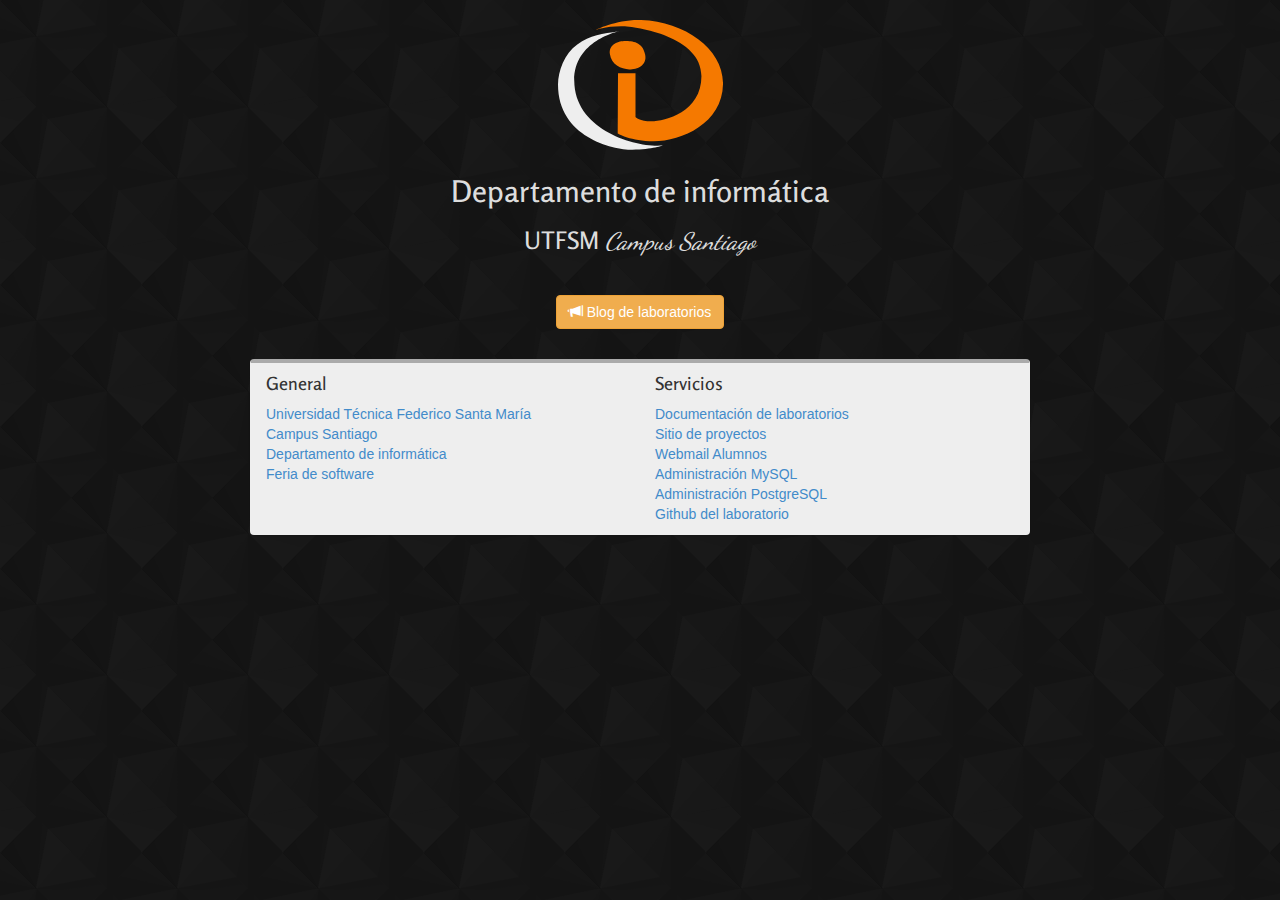
==== index.html @ 8ceef334 "Página inicial." ====
<!DOCTYPE html>
<html lang="en">
  <head>
    <meta charset="utf-8">
    <meta name="viewport" content="width=device-width, initial-scale=1.0">
    <meta name="description" content="Landing para www.inf.santiago.usm.cl">
    <meta name="author" content="Javier Aravena Claramunt">
    <link rel="shortcut icon" href="favicon.ico">

    <title>Departamento de informática de la Universidad Técnica Federico Santa María, Campus Santiago</title>

    <!-- Bootstrap core CSS -->
    <link href="css/bootstrap.min.css" rel="stylesheet">

    <link href="css/page.css" rel="stylesheet">

    <!-- HTML5 shim and Respond.js IE8 support of HTML5 elements and media queries -->
    <!--[if lt IE 9]>
      <script src="js/html5shiv.js"></script>
      <script src="js/respond.min.js"></script>
    <![endif]-->
  </head>

  <body>

    <div class="container">
      <header>
        <div class="row">
          <div class="col-md-2 col-md-offset-5">
            <object type="image/svg+xml" data="img/inf.svg" style="width: 100%">
              <img src="img/inf.png" alt="" class="img-responsive"/>
            </object>
          </div>
        </div>
        <h2>Departamento de informática</h2>
        <h3>UTFSM <em>Campus Santiago</em></h3>
        <div class="row text-center" id="lab-button">
          <div class="col-md-12">
            <a href="#" class="btn btn-warning">
              <span class="glyphicon glyphicon-bullhorn"></span> Blog de laboratorios</a>
          </div>
        </div>
      </header>
      <div class="row">
        <div class="col-md-8 col-md-offset-2 links">
          <div class="row">
            <div class="col-md-6">
              <h4>General</h4>
              <ul class="list-unstyled">
                <li>
                  <a href="http://www.usm.cl">Universidad Técnica Federico Santa María</a>
                </li>
                <li>
                  <a href="http://www.santiago.usm.cl">Campus Santiago</a>
                </li>
                <li>
                  <a href="http://www.inf.utfsm.cl">Departamento de informática</a>
                </li>
                <li>
                  <a href="http://www.feriasoftware.cl">Feria de software</a>
                </li>
              </ul>
            </div>
            <div class="col-md-6">
              <h4>Servicios</h4>
              <ul class="list-unstyled">
                <li>
                  <a href="#">Documentación de laboratorios</a>
                </li>
                <li>
                  <a href="http://code.inf.santiago.usm.cl">Sitio de proyectos</a>
                </li>
                <li>
                  <a href="https://wmalm.inf.utfsm.cl/roundcube/">Webmail Alumnos</a>
                </li>
                <li>
                  <a href="https://myadmin.inf.santiago.usm.cl">Administración MySQL</a>
                </li>
                <li>
                  <a href="https://pgadmin.inf.santiago.usm.cl">Administración PostgreSQL</a>
                </li>
                <li>
                  <a href="https://github.com/utfsmlabs/">Github del laboratorio</a>
                </li>
              </ul>
            </div>
          </div><!-- /.row -->
        </div><!-- /.col -->
      </div><!-- /.row -->
    </div><!-- /.container -->

    <script src="js/jquery.js"></script>
    <script src="js/bootstrap.min.js"></script>
  </body>
</html>
---- css/page.css ----
@import url(http://fonts.googleapis.com/css?family=Rosario|Dancing+Script);

body {
  background: #222 url('../img/diagmonds.png');
}
h1, h2, h3, h4, h5, h6 {
  font-family: 'Rosario', 'DejaVu Sans', 'Helvetica', sans-serif;
}
header h1, header h2, header h3, header h4, header h5, header h6 {
  color: #ddd;
  text-align: center;
}
@media (min-width: 992px) {
  header {
    margin-top: 20px
  }
}
h1 em, h2 em, h3 em, h4 em, h5 em, h6 em {
  font-family: 'Dancing Script', cursive;
}
.links {
  background: #eee;
  border: 1px solid transparent;
  border-top: 4px #aaa solid;
  padding-top: 1px;
  border-radius: 4px;
  -webkit-box-shadow: 0 1px 1px rgba(0, 0, 0, 0.05);
  box-shadow: 0 1px 1px rgba(0, 0, 0, 0.05);
  border-radius: 4px;
}
#lab-button {
  padding-top: 30px;
  padding-bottom: 30px;
}
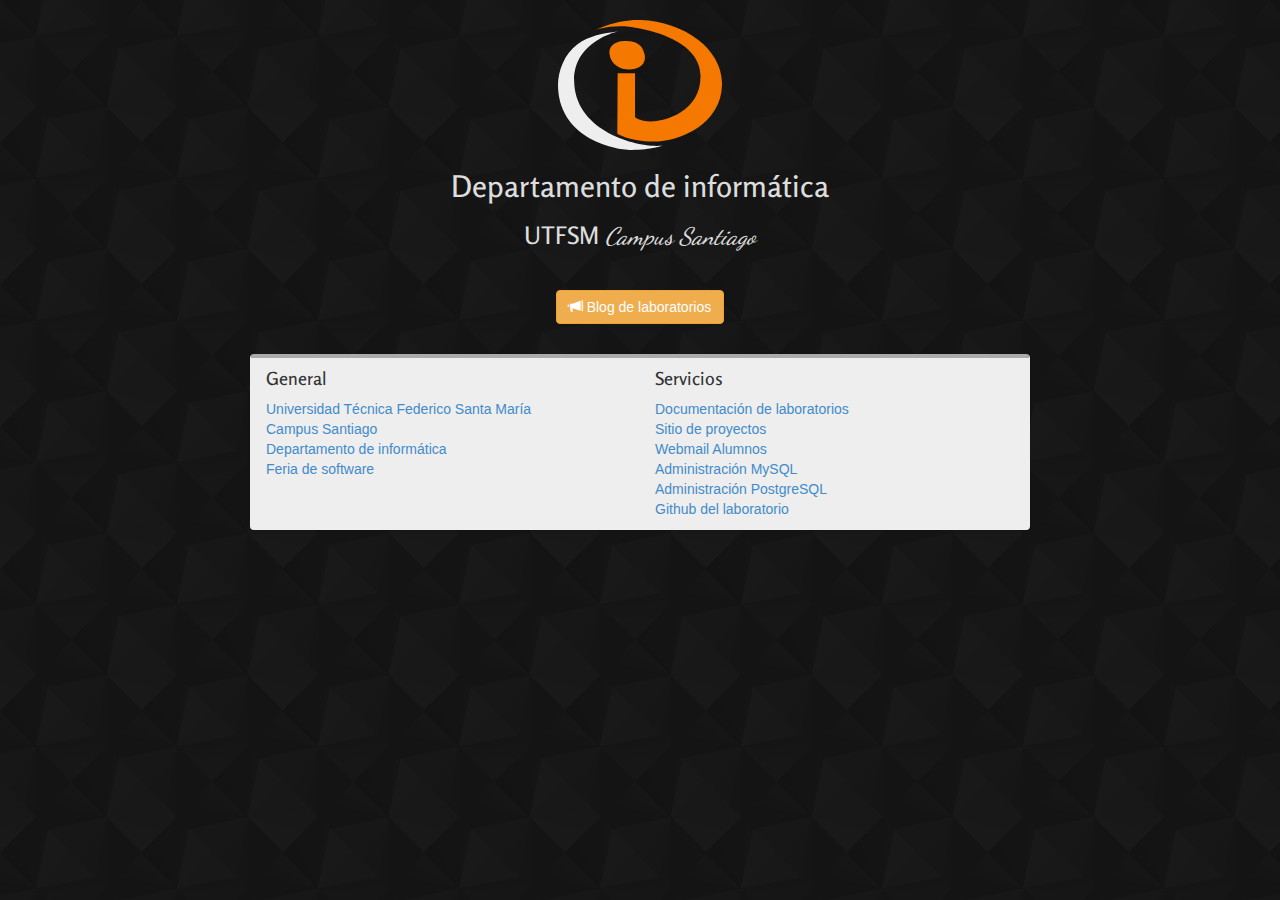
==== commit d075afe7: "Se utiliza <img> en vez de <object> para el logo." ====
--- a/index.html
+++ b/index.html
@@ -26,10 +26,9 @@
     <div class="container">
       <header>
         <div class="row">
-          <div class="col-md-2 col-md-offset-5">
-            <object type="image/svg+xml" data="img/inf.svg" style="width: 100%">
-              <img src="img/inf.png" alt="" class="img-responsive"/>
-            </object>
+          <div class="col-md-2 col-md-offset-5 col-sm-4 col-sm-offset-4">
+            <img src="img/inf.svg" alt="" class="img-responsive"
+            onerror="this.src=image.png"/>
           </div>
         </div>
         <h2>Departamento de informática</h2>
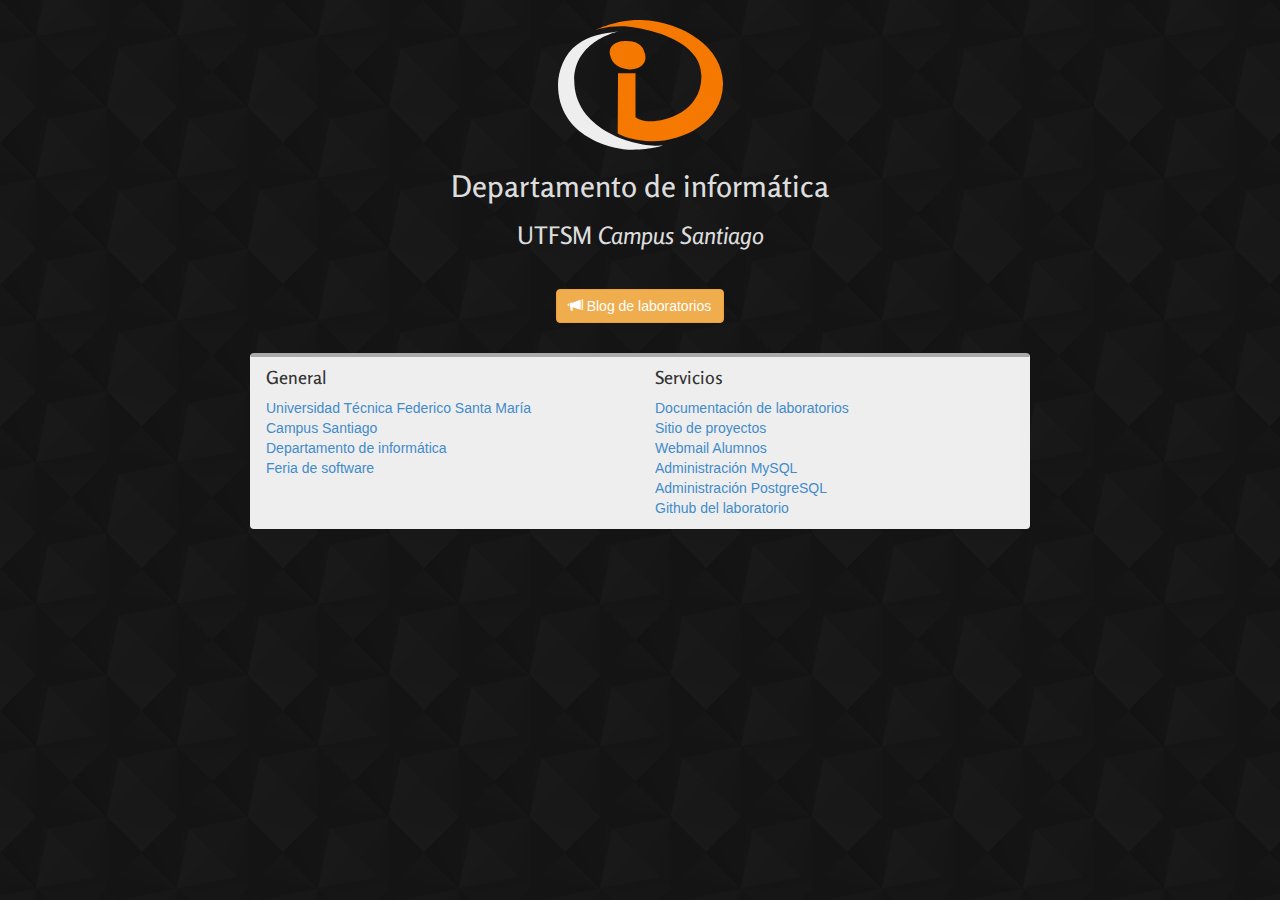
==== commit 9f0c9752: "Se vuelve a <object>, svg sin info de tamaño" ====
--- a/index.html
+++ b/index.html
@@ -27,8 +27,9 @@
       <header>
         <div class="row">
           <div class="col-md-2 col-md-offset-5 col-sm-4 col-sm-offset-4">
-            <img src="img/inf.svg" alt="" class="img-responsive"
-            onerror="this.src=image.png"/>
+            <object type="image/svg+xml" data="img/inf.svg" class="img-responsive">
+              <img src="img/inf.png" alt="" class="img-responsive"/>
+            </object>
           </div>
         </div>
         <h2>Departamento de informática</h2>
--- a/css/page.css
+++ b/css/page.css
@@ -15,9 +15,6 @@
     margin-top: 20px
   }
 }
-h1 em, h2 em, h3 em, h4 em, h5 em, h6 em {
-  font-family: 'Dancing Script', cursive;
-}
 .links {
   background: #eee;
   border: 1px solid transparent;
@@ -32,3 +29,4 @@
   padding-top: 30px;
   padding-bottom: 30px;
 }
+
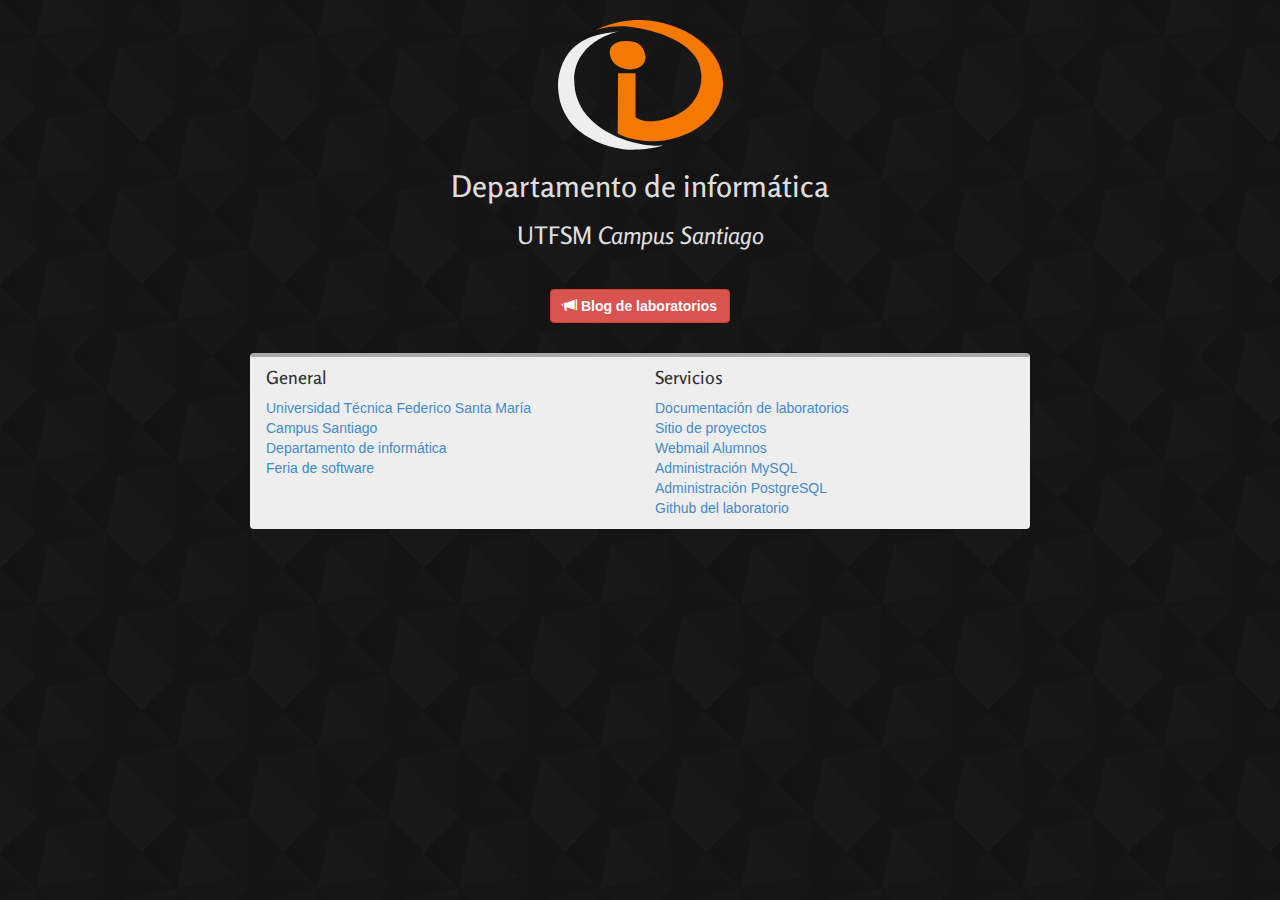
==== commit 4fa9d16b: "Links que faltaban." ====
--- a/index.html
+++ b/index.html
@@ -36,8 +36,8 @@
         <h3>UTFSM <em>Campus Santiago</em></h3>
         <div class="row text-center" id="lab-button">
           <div class="col-md-12">
-            <a href="#" class="btn btn-warning">
-              <span class="glyphicon glyphicon-bullhorn"></span> Blog de laboratorios</a>
+            <a href="http://labs.inf.santiago.usm.cl" class="btn btn-danger">
+              <span class="glyphicon glyphicon-bullhorn"></span> <strong>Blog de laboratorios</strong></a>
           </div>
         </div>
       </header>
@@ -65,7 +65,7 @@
               <h4>Servicios</h4>
               <ul class="list-unstyled">
                 <li>
-                  <a href="#">Documentación de laboratorios</a>
+                  <a href="http://docs.inf.santiago.usm.cl">Documentación de laboratorios</a>
                 </li>
                 <li>
                   <a href="http://code.inf.santiago.usm.cl">Sitio de proyectos</a>
@@ -88,8 +88,5 @@
         </div><!-- /.col -->
       </div><!-- /.row -->
     </div><!-- /.container -->
-
-    <script src="js/jquery.js"></script>
-    <script src="js/bootstrap.min.js"></script>
   </body>
 </html>
